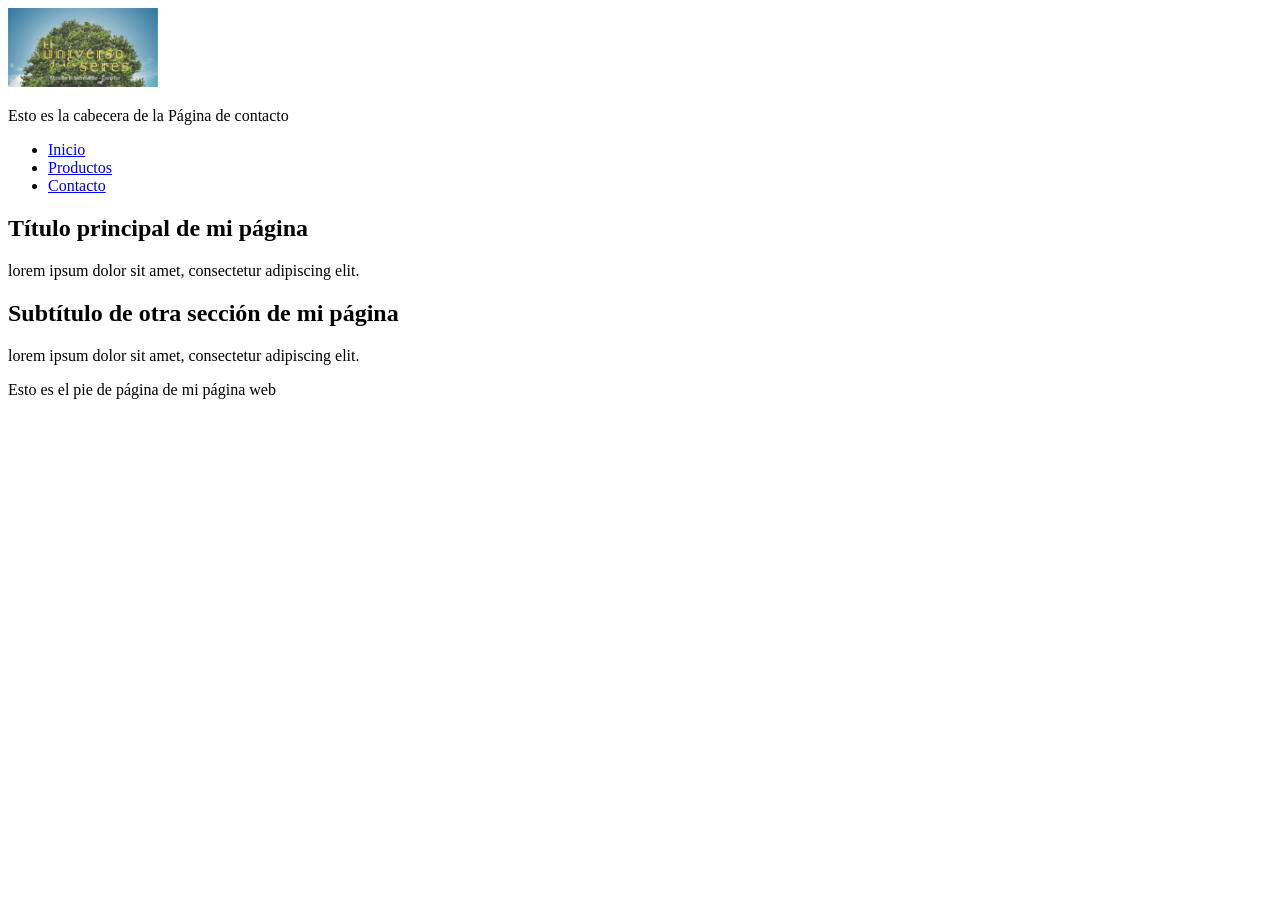
==== utils/pages/contacto.html @ 20d4036c "Primer commit" ====
<!DOCTYPE html>
<html lang="en">
<head>
    <meta charset="UTF-8">
    <meta name="viewport" content="width=device-width, initial-scale=1.0">
    <title>Página de contacto</title>
</head>
<body>
    <header>
        <img src="../img/banner.jpg" alt="Banner de la página" width="150">
        <p>Esto es la cabecera de la Página de contacto</p>
    </header>
    <nav>
        <ul>
            <li><a href="../index.html">Inicio</a></li>
            <li><a href="./producto.html">Productos</a></li>
            <li><a href="./contacto.html">Contacto</a></li>
        </ul>
    </nav>
    <main>
        <section> 
            <h1>Título principal de mi página</h1>
            <p>
                lorem ipsum dolor sit amet, consectetur adipiscing elit.
            </p>
        </section>

        <section> 
            <h2>Subtítulo de otra sección de mi página</h2>
            <p>
                lorem ipsum dolor sit amet, consectetur adipiscing elit.
            </p>
        </section>
    </main>
    <footer>
        <p>Esto es el pie de página de mi página web</p>
    </footer>
</body>
</html>
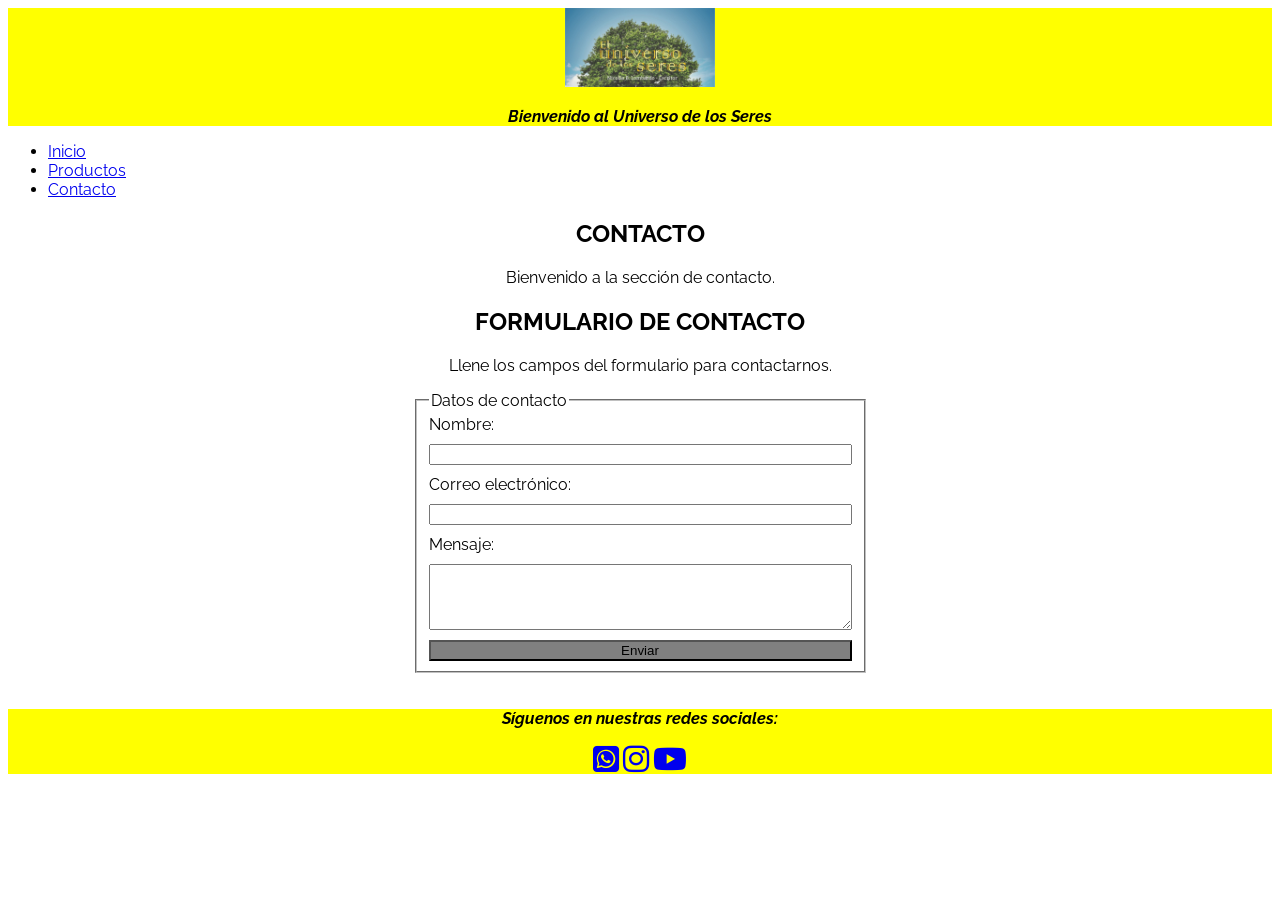
==== commit f90c5ddd: "Agrego cambios de títulos y textos. Vínculos de las páginas" ====
--- a/utils/pages/contacto.html
+++ b/utils/pages/contacto.html
@@ -4,36 +4,63 @@
     <meta charset="UTF-8">
     <meta name="viewport" content="width=device-width, initial-scale=1.0">
     <title>Página de contacto</title>
+    <link rel="stylesheet" href="https://cdnjs.cloudflare.com/ajax/libs/font-awesome/6.5.1/css/all.min.css">
+    <link rel="stylesheet" href="../../css/styles.css">
+    <link href="https://fonts.googleapis.com/css2?family=Raleway:ital,wght@0,100..900;1,100..900&display=swap" rel="stylesheet">
 </head>
 <body>
     <header>
         <img src="../img/banner.jpg" alt="Banner de la página" width="150">
-        <p>Esto es la cabecera de la Página de contacto</p>
+        <p>Bienvenido al Universo de los Seres</p>
     </header>
     <nav>
         <ul>
-            <li><a href="../index.html">Inicio</a></li>
+            <li><a href="../../index.html">Inicio</a></li>
             <li><a href="./producto.html">Productos</a></li>
             <li><a href="./contacto.html">Contacto</a></li>
         </ul>
     </nav>
     <main>
-        <section> 
-            <h1>Título principal de mi página</h1>
+        <section class="titulo"> 
+            <h1>CONTACTO</h1>
             <p>
-                lorem ipsum dolor sit amet, consectetur adipiscing elit.
+                Bienvenido a la sección de contacto.
             </p>
         </section>
 
-        <section> 
-            <h2>Subtítulo de otra sección de mi página</h2>
+        <section class="titulo"> 
+            <h2>FORMULARIO DE CONTACTO</h2>
             <p>
-                lorem ipsum dolor sit amet, consectetur adipiscing elit.
+                Llene los campos del formulario para contactarnos.
             </p>
         </section>
+
+        <section class="form-and-table">
+            <form action="https://formspree.io/f/mnpqdnaw" method="POST">
+                <fieldset class="input-form">
+                    <legend>Datos de contacto</legend>
+
+                    <label for="nombre">Nombre:</label>
+                    <input type="text" id="nombre" name="nombre">
+
+                    <label for="email">Correo electrónico:</label>
+                    <input type="email" id="email" name="email">
+
+                    <label for="mensaje">Mensaje:</label>
+                    <textarea id="mensaje" name="mensaje" rows="4" cols="50"></textarea>
+
+                    <button class="btn bg-primario" type="submit">Enviar</button>
+                </fieldset>
+            </form>
+        </section>
+
+
     </main>
     <footer>
-        <p>Esto es el pie de página de mi página web</p>
+        <p>Síguenos en nuestras redes sociales:</p>
+        <a href="https://web.whatsapp.com/"><i class="fa-brands fa-square-whatsapp"></i></a>
+        <a href="https://www.instagram.com/?hl=es-la"><i class="fa-brands fa-instagram"></i></a>
+        <a href="https://www.youtube.com/"><i class="fa-brands fa-youtube"></i></a>
     </footer>
 </body>
 </html>
--- a/css/styles.css
+++ b/css/styles.css
@@ -0,0 +1,133 @@
+header {
+
+    background-color: yellow;
+    text-align: center;
+    font-style: italic;
+    font-weight: bold
+}
+
+body {
+   font-family: "Raleway", sans-serif;
+}
+
+.titulo {
+    text-align: center;
+}
+
+p {
+    text-align: center;
+}
+
+.nav-list {
+  list-style: none;
+}
+
+.nav-list a {
+  text-decoration: none;
+  color: #2c3e50;
+}
+
+.bg-primario {
+    background-color: gray;
+}
+
+.media-section {
+    display: grid;
+    grid-template-columns: 1fr 1fr; /* Dos columnas de igual tamaño */
+    gap: 20px; /* Espacio entre las columnas */
+}
+
+.form-and-table {
+    display: grid;
+    grid-template-rows: auto auto; /* Dos filas de igual tamaño */
+    gap: 20px; /* Espacio entre las filas */
+    justify-items: center;
+}
+
+.input-form {
+    display: flex;
+    flex-direction: column;
+    gap: 10px; /* Espacio entre los elementos del formulario */
+    width: 300px; /* Ancho del formulario */
+}
+
+.productos {
+    display: flex;
+    flex-wrap: wrap;
+    gap: 24px;
+    justify-content: center;
+}
+
+.productos .titulo {
+    width: 100%;
+}
+
+.tarjeta {
+    width: 260px;
+    padding: 16px;
+    border: 1px solid #ddd;
+    border-radius: 8px;
+    box-shadow: 0 2px 6px rgba(0, 0, 0, 0.1);
+    display: flex;
+    flex-direction: column;   /* apila los elementos de adentro verticalmente */
+    text-align: center;
+    font-family: 'Raleway', sans-serif;  /* fuente externa */
+}
+
+.tarjeta-img {
+    width: 100%;
+    height: 200px;
+    object-fit: contain;
+}
+
+.tarjeta-precio {
+    font-size: 18px;
+    font-weight: bold;
+    margin-top: 8px;
+}
+
+
+footer {
+
+    background-color: yellow;
+    text-align: center;
+    font-style: italic;
+    font-weight: bold
+}
+
+footer i {
+  font-size: 30px;
+}
+
+
+
+
+/* ========================================= */
+/* MEDIA QUERIES                              */
+/* ========================================= */
+
+/* Pantallas chicas: hasta 600px (celulares) */
+@media only screen and (max-width: 600px) {
+    .media-section {
+        grid-template-columns: 1fr; /* 1 sola columna */
+    }
+
+    .input-form {
+        width: 90%; /* en vez de 300px fijo, ocupa el 90% de lo disponible */
+    }
+
+    .titulo {
+        font-size: 1.3rem; /* títulos un poco más chicos */
+    }
+}
+
+/* Pantallas medianas: de 601px a 900px (tablets) */
+@media only screen and (min-width: 601px) and (max-width: 900px) {
+    .media-section {
+        grid-template-columns: 1fr 1fr; /* se mantienen las 2 columnas */
+    }
+
+    .input-form {
+        width: 280px;
+    }
+}
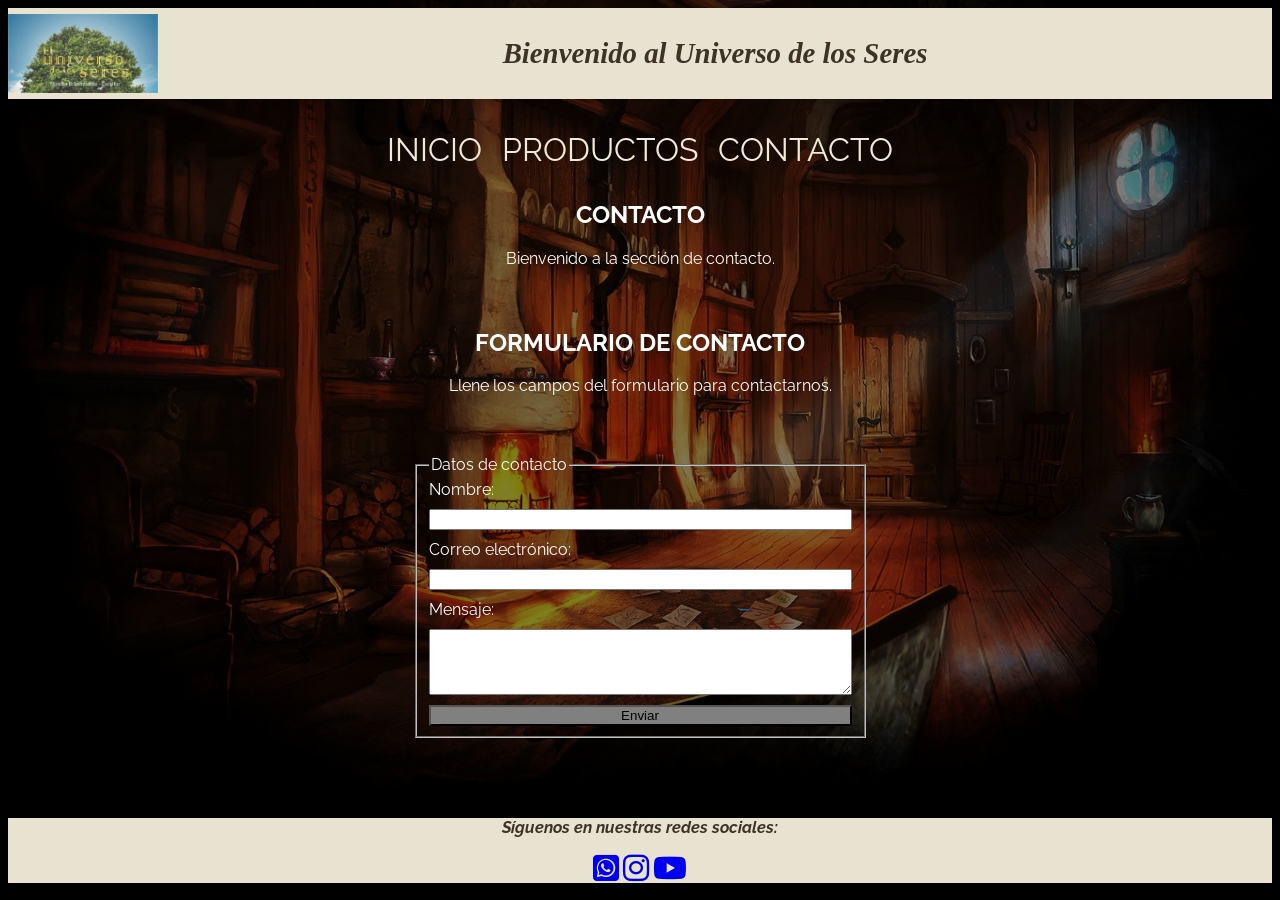
==== commit a4475896: "Agrego y corrijo más detalles. Agrego fondo de pantalla y formatos" ====
--- a/utils/pages/contacto.html
+++ b/utils/pages/contacto.html
@@ -14,10 +14,10 @@
         <p>Bienvenido al Universo de los Seres</p>
     </header>
     <nav>
-        <ul>
-            <li><a href="../../index.html">Inicio</a></li>
-            <li><a href="./producto.html">Productos</a></li>
-            <li><a href="./contacto.html">Contacto</a></li>
+        <ul class="nav-list">
+            <li><a href="../../index.html">INICIO</a></li>
+            <li><a href="./producto.html">PRODUCTOS</a></li>
+            <li><a href="./contacto.html">CONTACTO</a></li>
         </ul>
     </nav>
     <main>
@@ -59,7 +59,7 @@
     <footer>
         <p>Síguenos en nuestras redes sociales:</p>
         <a href="https://web.whatsapp.com/"><i class="fa-brands fa-square-whatsapp"></i></a>
-        <a href="https://www.instagram.com/?hl=es-la"><i class="fa-brands fa-instagram"></i></a>
+        <a href="https://www.instagram.com/nicolombardo_escritor/?hl=es-la"><i class="fa-brands fa-instagram"></i></a>
         <a href="https://www.youtube.com/"><i class="fa-brands fa-youtube"></i></a>
     </footer>
 </body>
--- a/css/styles.css
+++ b/css/styles.css
@@ -1,13 +1,38 @@
-header {
+header, footer {
 
-    background-color: yellow;
+    background-color: #e8e2d0;
+    color: #3d3226;
     text-align: center;
     font-style: italic;
     font-weight: bold
+
+}
+
+header {
+    display: flex;
+    align-items: center;
+    font-size: 1.8rem;
+    font-family: "Playfair Display", serif;
+}
+
+header p {
+    flex-grow: 1;
+    text-align: center;
 }
 
 body {
-   font-family: "Raleway", sans-serif;
+    font-family: "Raleway", sans-serif;
+    background-image: 
+        linear-gradient(rgba(0, 0, 0, 0.5), rgba(0, 0, 0, 0.5)),
+        url("../utils/img/fondo2.jpg");
+    background-size: cover;
+    background-position: center;
+    background-attachment: fixed;
+    color: white;
+}
+
+main section {
+    margin-bottom: 60px;
 }
 
 .titulo {
@@ -19,12 +44,18 @@
 }
 
 .nav-list {
-  list-style: none;
+    list-style-type: none;
+    font-family: "Raleway", sans-serif;
+    font-size: 2rem;
+    display: flex;
+    justify-content: center;
+    gap: 20px;
+    padding: 0;
 }
 
 .nav-list a {
   text-decoration: none;
-  color: #2c3e50;
+  color: #f0ead6;
 }
 
 .bg-primario {
@@ -35,6 +66,12 @@
     display: grid;
     grid-template-columns: 1fr 1fr; /* Dos columnas de igual tamaño */
     gap: 20px; /* Espacio entre las columnas */
+}
+
+.media-section video,
+.media-section iframe {
+    width: 100%;     /* ocupan todo el ancho de su columna */
+    height: 100%;     /* se adaptan a la altura que Grid les da */
 }
 
 .form-and-table {
@@ -86,18 +123,13 @@
     margin-top: 8px;
 }
 
-
-footer {
-
-    background-color: yellow;
-    text-align: center;
-    font-style: italic;
-    font-weight: bold
+footer i {
+    font-size: 30px;
 }
 
-footer i {
-  font-size: 30px;
-}
+.icono-whatsapp { color: #25D366; }
+.icono-instagram { color: #E1306C; }
+.icono-youtube { color: #FF0000; }
 
 
 
@@ -130,4 +162,10 @@
     .input-form {
         width: 280px;
     }
+}
+
+@media only screen and (max-width: 600px) {
+    .media-section {
+        grid-template-columns: 1fr;
+    }
 }
